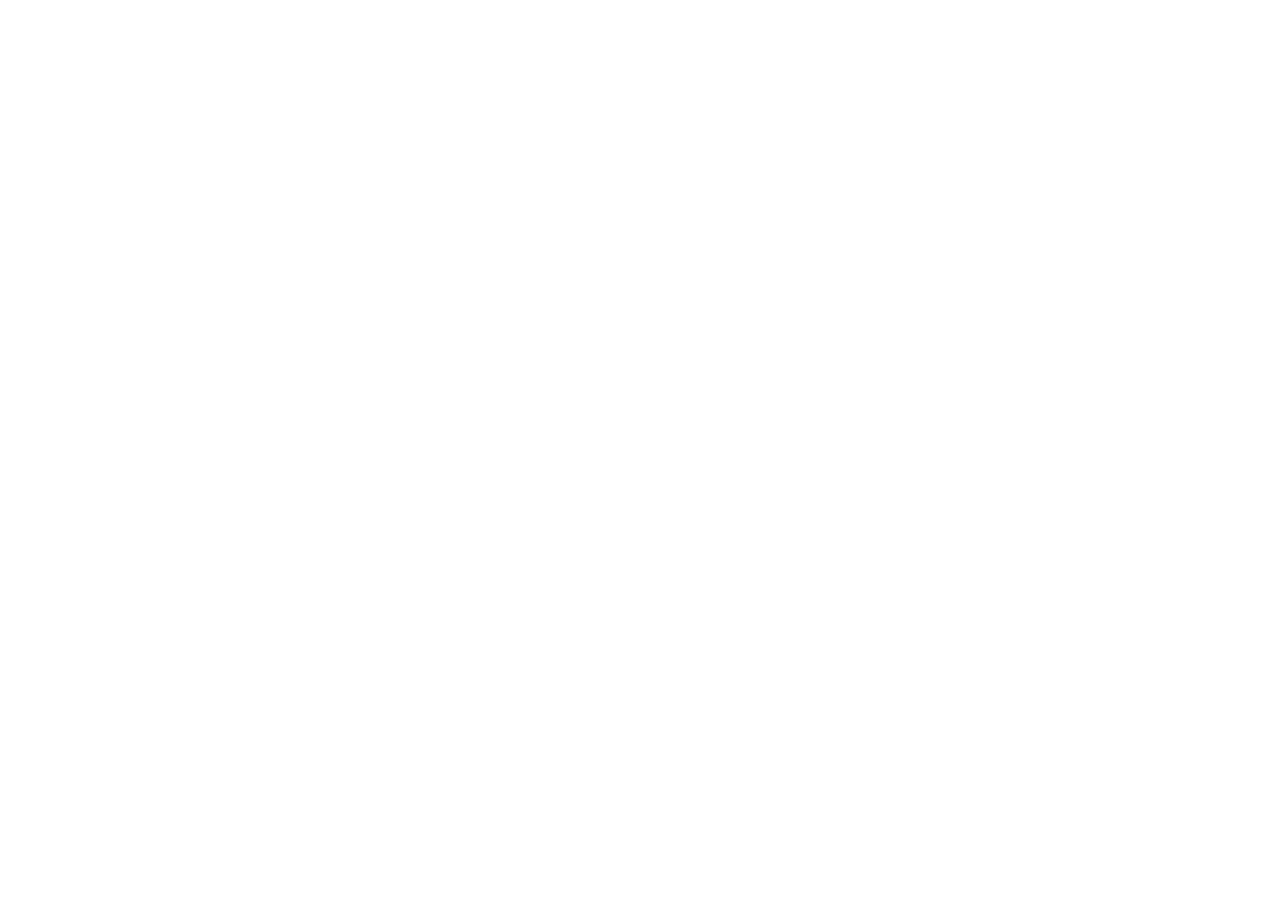
==== jQuery/ch2/home.html @ c34195df "Nov 9 2016" ====
<!DOCTYPE html>
<html>
<head>
	<title></title>
</head>
<body>
	<script type="text/javascript" src="https://ajax.googleapis.com/ajax/libs/jquery/3.1.0/jquery.min.js"></script>
	<script type="text/javascript">
		$(document).ready(function(){
			alert("welcome");
		});
	</script>
</body>
</html>
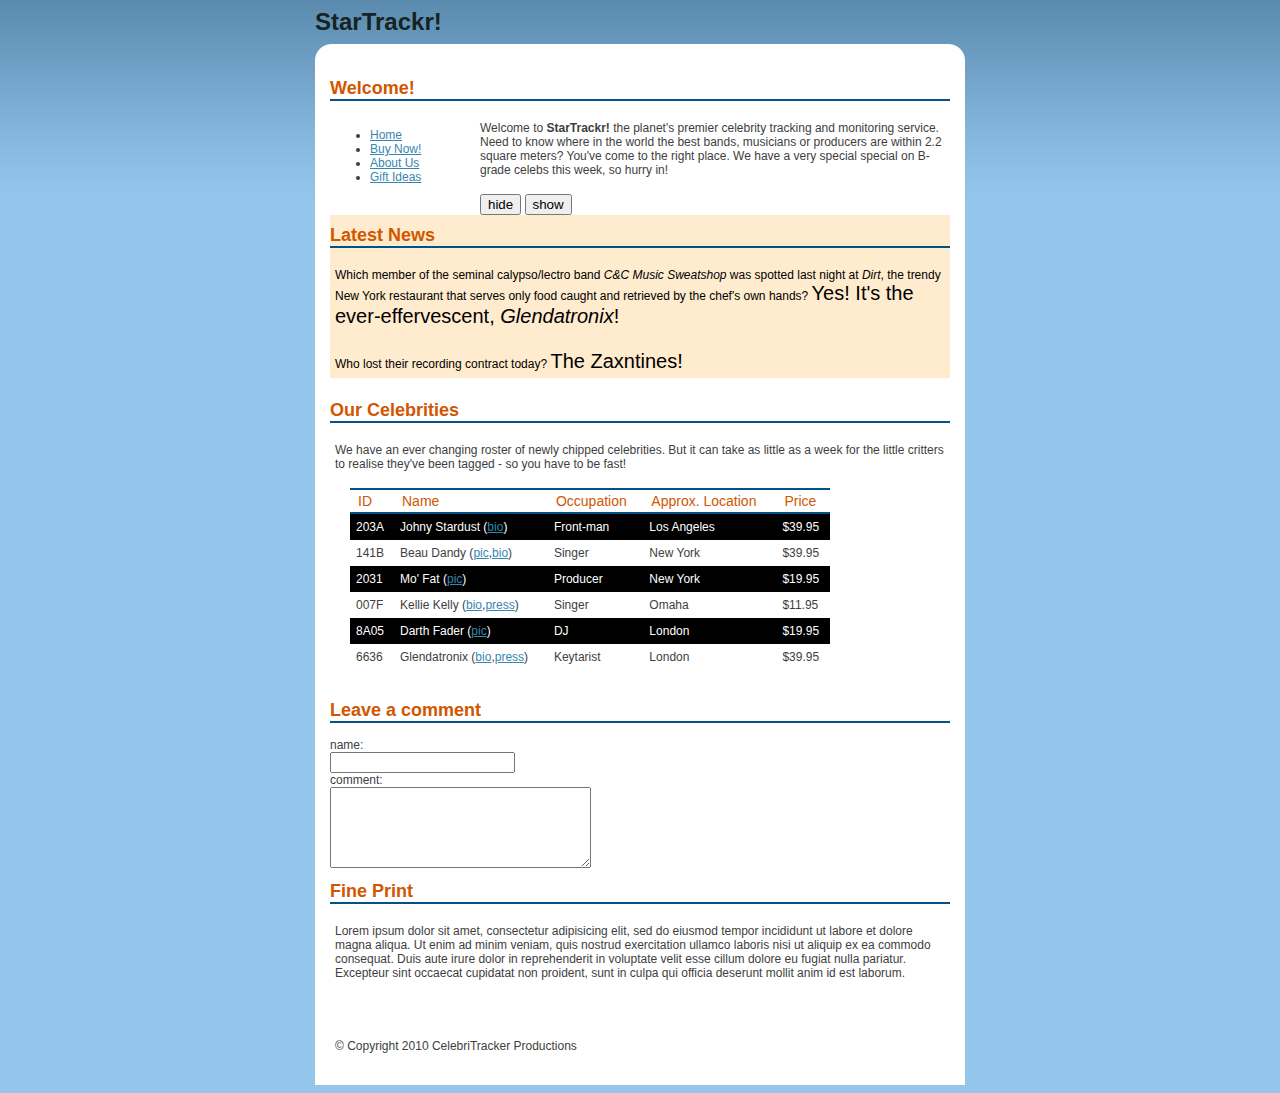
==== commit 4879273e: "Nov 9 2016 19:00" ====
--- a/jQuery/ch2/home.html
+++ b/jQuery/ch2/home.html
@@ -1,14 +1,134 @@
-<!DOCTYPE html>
-<html>
+<!doctype html>
+<html lang="en">
 <head>
-	<title></title>
+  <meta http-equiv="Content-Type" content="text/html; charset=utf-8"/>
+  <title>StarTrackr!</title>
+  
+  <link rel="stylesheet" href="../css/base.css" type="text/css" media="screen" charset="utf-8" />  
+  <script src="https://ajax.googleapis.com/ajax/libs/jquery/3.1.0/jquery.min.js" type="text/javascript" charset="utf-8"></script>
+  <link rel="stylesheet" href="zebra.css" type="text/css"/>
+  <script type="text/javascript" src="tableSelector.js"></script>
 </head>
 <body>
-	<script type="text/javascript" src="https://ajax.googleapis.com/ajax/libs/jquery/3.1.0/jquery.min.js"></script>
-	<script type="text/javascript">
-		$(document).ready(function(){
-			alert("welcome");
-		});
-	</script>
+  <div id="container">
+    <div id="header">
+      <h1>StarTrackr!</h1>
+    </div>
+    <div id="content">
+      <h2>
+        Welcome!
+      </h2>
+      <div id="navigation">
+        <ul>
+          <li><a href="#">Home</a></li>
+          <li><a href="#">Buy Now!</a></li>
+          <li><a href="#">About Us</a></li>
+          <li><a href="#">Gift Ideas</a></li>
+        </ul>
+      </div>
+      <p id="intro">
+        Welcome to <strong>StarTrackr!</strong> the planet's premier celebrity tracking and monitoring service. Need to know where in the world the best bands, musicians or producers are within 2.2 square meters? You've come to the right place. We have a very special special on B-grade celebs this week, so hurry in!    
+      </p>
+      <p id="disclaimer">
+        Disclaimer! This service is not intended for the those with criminal intent. Celebrities are kind of like people so their privacy should be respected.
+      </p>
+      <input type="button" id="hideButton" value="hide">
+      <input type="button" id="showButton" value="show" />
+        
+
+      <div id="news">
+        <h2>Latest News</h2>
+        <p>
+          Which member of the seminal calypso/lectro band <em>C&amp;C Music Sweatshop</em> was spotted last night at <em>Dirt</em>, the trendy New York restaurant that serves only food caught and retrieved by the chef's own hands?
+          <span class="spoiler">Yes! It's the ever-effervescent, <em>Glendatronix</em>!</span>
+        </p>
+        <p>Who lost their recording contract today? <span class="spoiler">The Zaxntines!</span></p>
+      </div>
+      <div>
+        <h2 class="heading">Our Celebrities</h2>
+        <p class="info">
+          We have an ever changing roster of newly chipped celebrities. But it can take as little as a week for the little critters to realise they've been tagged - so you have to be fast! 
+        </p>
+        <table class="data" id="celebs">
+          <thead>
+            <tr>
+              <th>ID</th>
+              <th>Name</th>
+              <th>Occupation</th>
+              <th>Approx. Location</th>
+              <th>Price</th>
+            </tr>
+          </thead>
+          <tbody>
+            <tr>
+              <td>203A</td>
+              <td>Johny Stardust (<a href="bio.pdf">bio</a>)</td>
+              <td>Front-man</td>
+              <td>Los Angeles</td>
+              <td>$39.95</td>
+            </tr>
+            <tr>
+              <td>141B</td>
+              <td>Beau Dandy (<a href="img.jpg">pic</a>,<a href="bio.pdf">bio</a>)</td>
+              <td>Singer</td>
+              <td>New York</td>
+              <td>$39.95</td>
+            </tr>
+            <tr>
+              <td>2031</td>
+              <td>Mo' Fat (<a href="img.jpg">pic</a>)</td>
+              <td>Producer</td>
+              <td>New York</td>
+              <td>$19.95</td>
+            </tr>
+            <tr>
+              <td>007F</td>
+              <td>Kellie Kelly (<a href="bio.pdf">bio</a>,<a href="w.doc">press</a>)</td>
+              <td>Singer</td>
+              <td>Omaha</td>
+              <td>$11.95</td>
+            </tr>
+            <tr>
+              <td>8A05</td>
+              <td>Darth Fader (<a href="img.jpg">pic</a>)</td>
+              <td>DJ</td>
+              <td>London</td>
+              <td>$19.95</td>
+            </tr>
+            <tr>
+              <td>6636</td>
+              <td>Glendatronix  (<a href="bio.pdf">bio</a>,<a href="w.doc">press</a>)</td>
+              <td>Keytarist</td>
+              <td>London</td>
+              <td>$39.95</td>
+            </tr>
+          </tbody>
+        </table>
+      </div>
+      
+      
+      <div id="comment">
+        <h2>Leave a comment</h2>
+        name:<br />
+        <input type="text" /><br/>
+        comment:<br/>
+        <textarea rows="5" cols="30" name="comment"></textarea>
+      </div>
+      
+      <h2>Fine Print</h2>
+      <p id="fine_print">
+        Lorem ipsum dolor sit amet, consectetur adipisicing elit, sed do eiusmod tempor incididunt ut labore et dolore magna aliqua. Ut enim ad minim veniam, quis nostrud exercitation ullamco laboris nisi ut aliquip ex ea commodo consequat. Duis aute irure dolor in reprehenderit in voluptate velit esse cillum dolore eu fugiat nulla pariatur. Excepteur sint occaecat cupidatat non proident, sunt in culpa qui officia deserunt mollit anim id est laborum.    
+      </p>
+      
+    </div>
+
+    <div id="footer">
+      <p>
+        &copy; Copyright 2010 CelebriTracker Productions
+      </p>
+
+
+    </div>
+  </div>
 </body>
 </html>--- a/jQuery/css/base.css
+++ b/jQuery/css/base.css
@@ -0,0 +1,80 @@
+#navigation{
+	float: left;
+	width: 150px;
+}
+#intro{
+}
+
+body {
+	font-family: "Lucida Sans Unicode","Lucida Grande",Sans-Serif;
+	color: #3E3E3E;
+	background: #94C5EB url(../images/background-grad.png) repeat-x;
+	font-size: 12px;
+}
+
+p {
+	padding: 5px;
+}
+
+a {
+	color: #3687AF;
+}
+
+#container{
+	margin:0 auto;
+	text-align: left;
+	width: 650px;
+}
+
+#header{
+	height: 60px;
+	color: #172322;
+	background: transparent url(../images/header-corners.png) no-repeat bottom left;
+}
+
+#header h1
+{
+	padding:0;
+	margin:0;
+}
+
+#content{
+	background-color: #fff;
+	padding: 0 15px 10px 15px;
+
+} 
+
+#footer{
+	background-color: #fff;
+	padding:15px;
+  clear: both;
+}
+
+h2 {
+	border-bottom:2px solid #015287;
+	color: #D15600;
+	padding-top: 10px;
+  margin-top: 0;
+}
+
+table {
+	border-collapse:collapse;
+	font-size:12px;
+	margin:0 20px 20px 20px;
+	border-top:2px solid #015287;
+	width:480px;
+}
+
+th {
+	border-bottom: 2px solid #015287;
+	color: #D15600;
+	font-size: 14px;
+	font-weight: normal;
+	text-align: left;
+	padding: 3px 8px;
+}
+
+td {
+	padding: 6px;
+}
+
--- a/jQuery/ch2/zebra.css
+++ b/jQuery/ch2/zebra.css
@@ -0,0 +1,10 @@
+.zebra {
+	background-color: #000000;
+	color : white;
+	font-size : 12px;
+}
+
+#news {
+	background-color: #FFEBCD;
+	color:black;
+}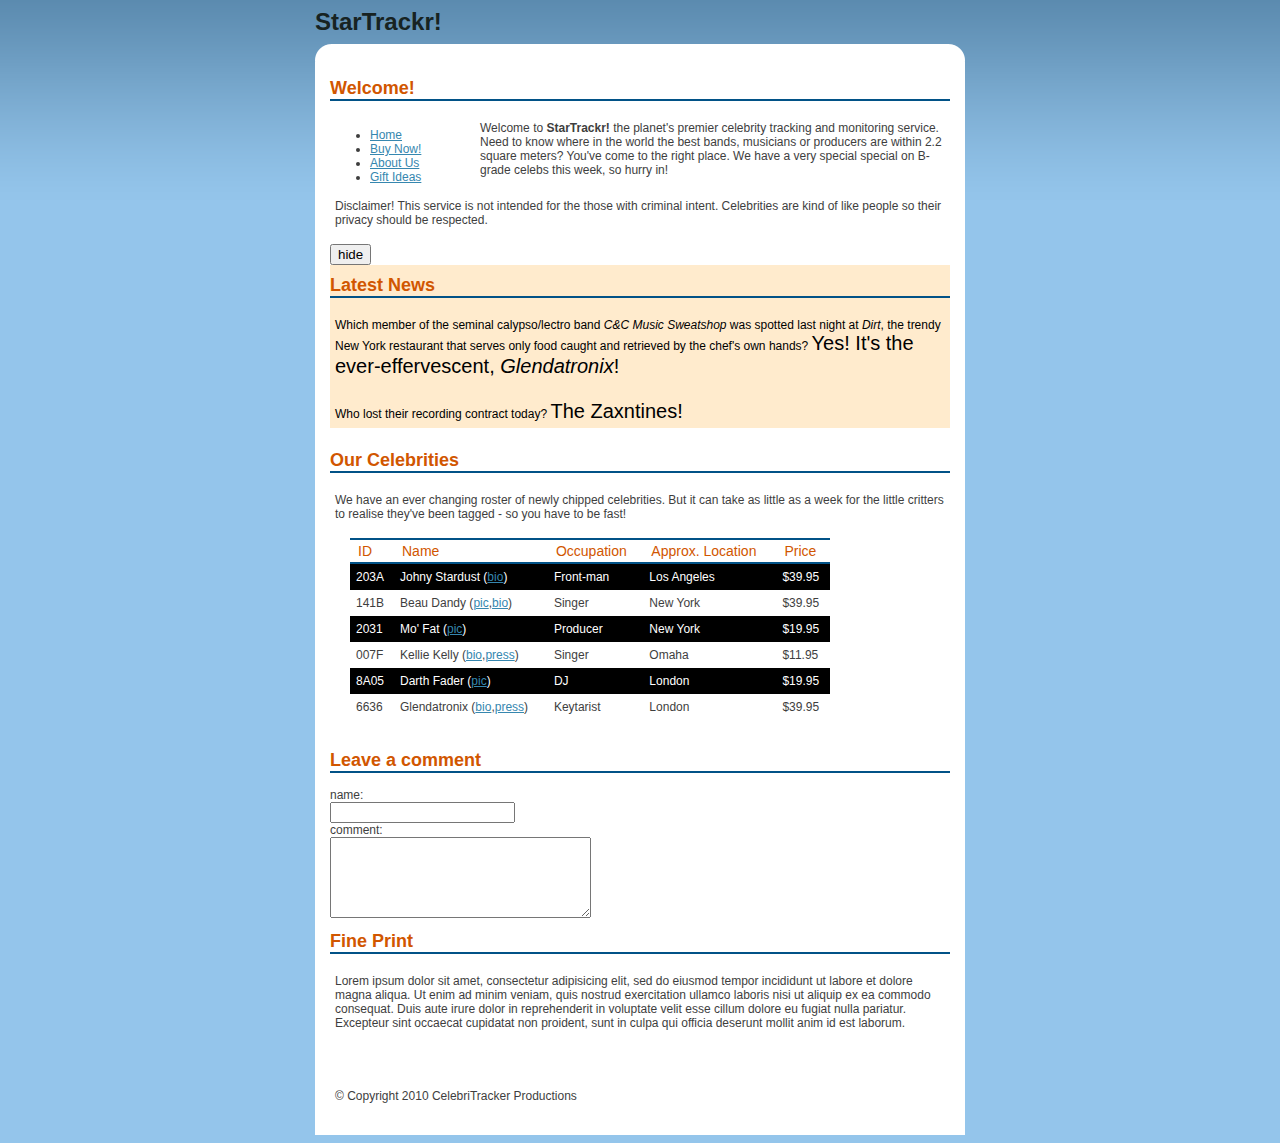
==== commit 1fee625e: "Nov 11 2016 19:33" ====
--- a/jQuery/ch2/home.html
+++ b/jQuery/ch2/home.html
@@ -32,8 +32,7 @@
       <p id="disclaimer">
         Disclaimer! This service is not intended for the those with criminal intent. Celebrities are kind of like people so their privacy should be respected.
       </p>
-      <input type="button" id="hideButton" value="hide">
-      <input type="button" id="showButton" value="show" />
+      <input type="button" id="toggleButton" value="hide">
         
 
       <div id="news">
